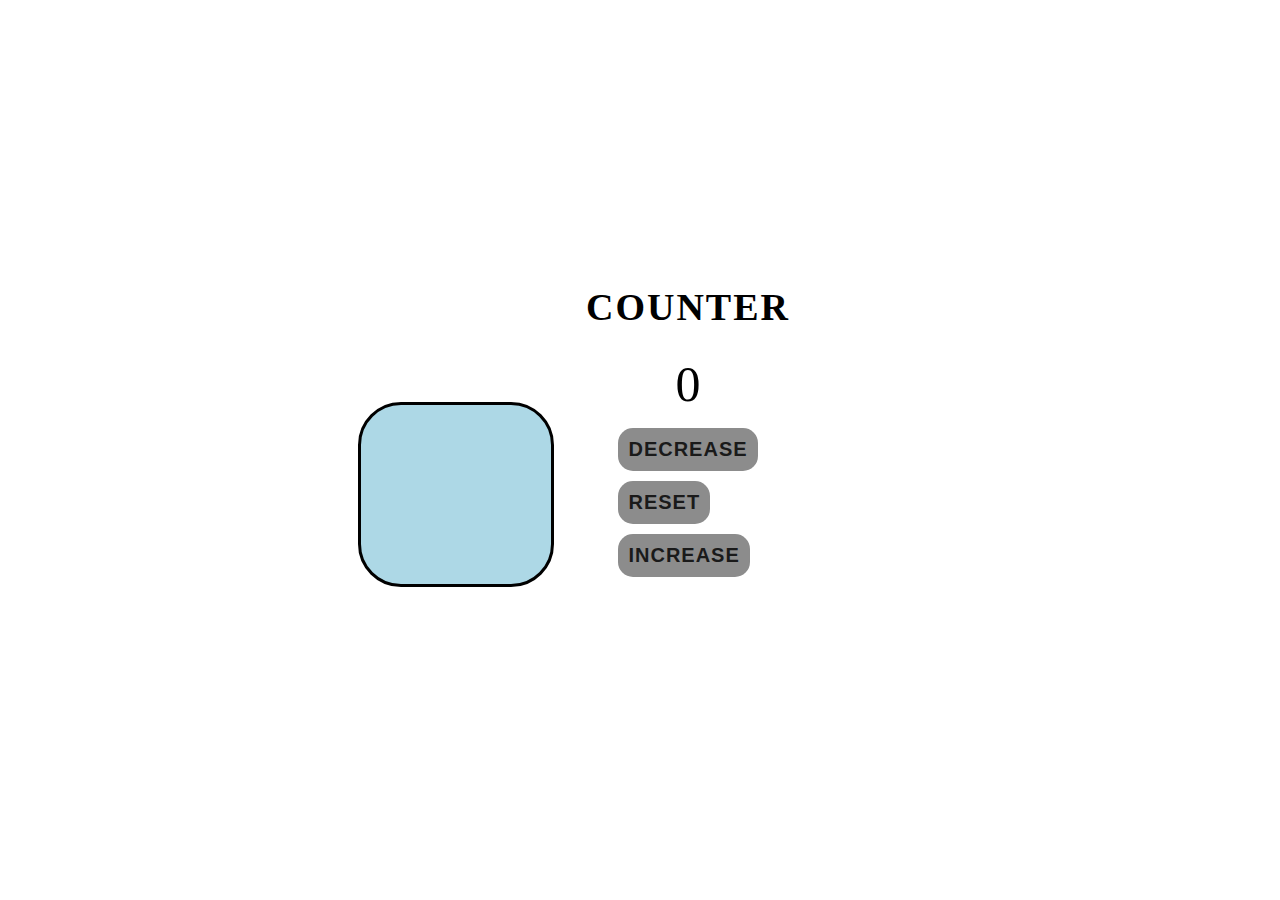
==== VS Code Notebook/Practise1/index.html @ f4a28b53 "Add files via upload" ====
<!DOCTYPE html>
<html lang="en">
  <head>
    <meta charset="UTF-8" />
    <meta name="viewport" content="width=device-width, initial-scale=1.0" />
    <title>Counter</title>

    <!-- styles -->
    <link rel="stylesheet" href="style.css" />
  </head>
  <body>
    <main>
      <section class="container">
        <h1 id="Calculator">counter</h1>
        <span id="value">0</span>
        <div class="button-container">
          <button id="btn decrease">decrease</button>
          <button id="btn reset">reset</button>
          <button id="btn increase">increase</button>
        </div>
      </section>
      <section id="containerForBackground">
        <div id="backgroudColor-container">
          <p id="valueOfBackground">1111111</p>
        </div>
      </section>
    </main>
    <!-- javascript -->
    <script src="script.js"></script>
  </body>
</html>
---- VS Code Notebook/Practise1/style.css ----
html {
    box-sizing: border-box;
  }
  
  .container {
    display: flex;
    flex-direction: column;
    align-items: center;
    margin-top: 250px;
    margin-left: 680px;
    margin-right: 680px;
    border-radius: 135px;
    padding-bottom: 20px;
    padding-top: 10px;
    background-color: #cccccc;
  }
  
  .container h1 {
    text-transform: uppercase;
    font-family: Georgia;
    letter-spacing: 2px;
    font-size: 38px;
  }
  
  .container #value {
    font-size: 50px;
    padding-bottom: 10px;
    font-family: "Arial Rounded MT Bold";
  }
  
  .container .button-container #btn\ decrease,
  #btn\ increase,
  #btn\ reset {
    font-size: 20px;
    background-color: #8c8c8c;
    border-radius: 15px;
    border: none;
    padding: 10px;
    text-transform: uppercase;
    font-family: sans-serif;
    letter-spacing: 1px;
    font-weight: bold;
    color: #1a1a1a;
    margin: 5px;
  }
  
  /*Container for changing background*/
  #containerForBackground {
    background-color: lightblue;
    float: left;
    margin-left: 350px;
    margin-top: -200px;
    border: 3px solid black;
    border-radius: 43px;
    width: 190px;
    max-width: 190px;
  }
  
  #valueOfBackground {
    font-size: 25px;
    padding: 50px;
    font-family: sans-serif;
    letter-spacing: 1.5px;
    display: flex;
    justify-content: center;
    font-weight: bolder;
    visibility: hidden;
  }
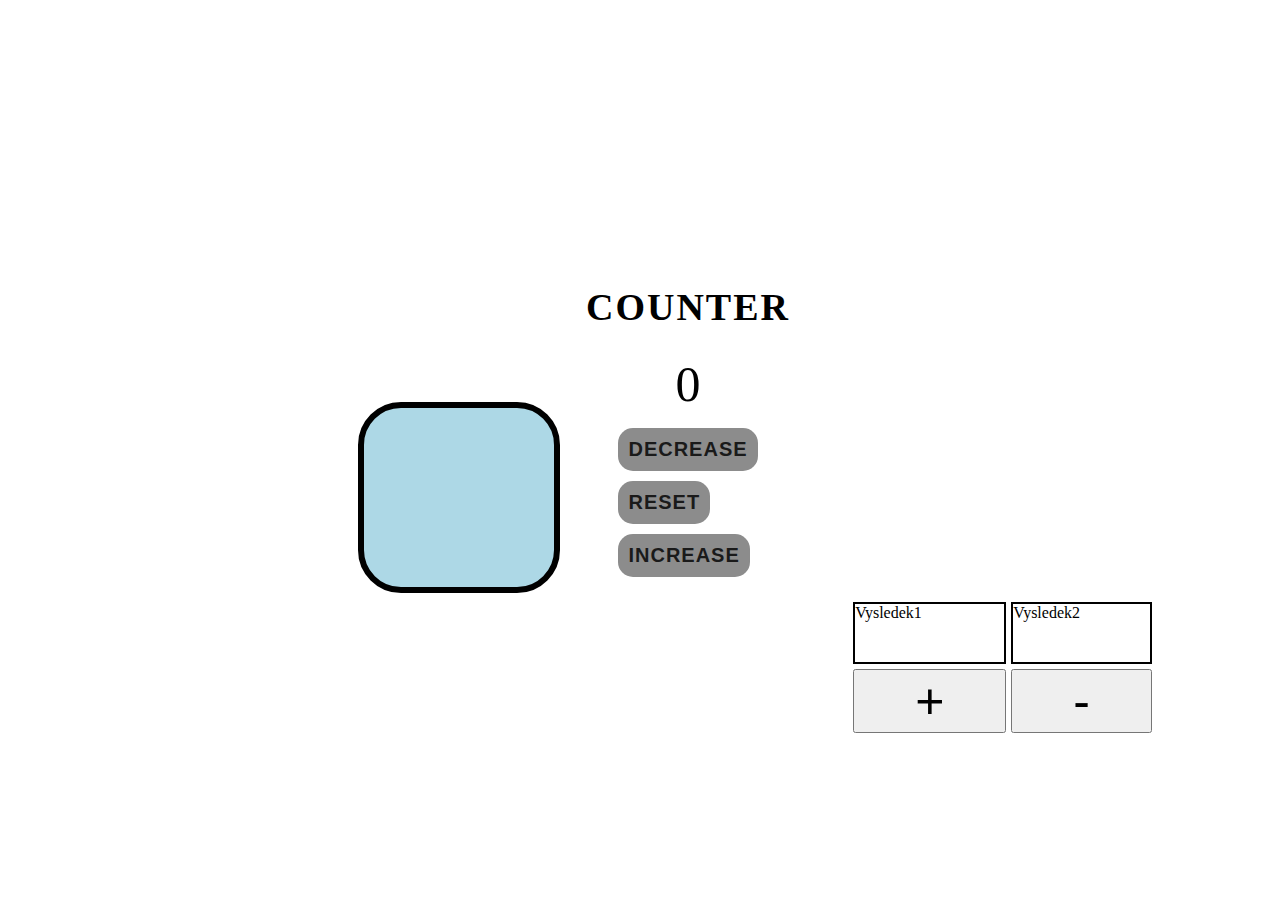
==== commit a6883572: "Add files via upload" ====
--- a/VS Code Notebook/Practise1/index.html
+++ b/VS Code Notebook/Practise1/index.html
@@ -24,6 +24,12 @@
           <p id="valueOfBackground">1111111</p>
         </div>
       </section>
+      <section id="calculator-container">
+        <p id="result1">Vysledek1</p>
+        <p id="result2">Vysledek2</p>
+        <button id="btn_plus">+</button>
+        <button id="btn_minus">-</button>
+      </section>
     </main>
     <!-- javascript -->
     <script src="script.js"></script>
--- a/VS Code Notebook/Practise1/style.css
+++ b/VS Code Notebook/Practise1/style.css
@@ -50,10 +50,11 @@
     float: left;
     margin-left: 350px;
     margin-top: -200px;
-    border: 3px solid black;
+    border: 6px solid black;
     border-radius: 43px;
     width: 190px;
     max-width: 190px;
+
   }
   
   #valueOfBackground {
@@ -65,4 +66,40 @@
     justify-content: center;
     font-weight: bolder;
     visibility: hidden;
+  }
+
+  /*Calculator*/
+  #calculator-container{
+    display: grid;
+    justify-content: end;
+    grid-template-areas:  "result1 result2"
+                          "btn_plus  btn_minus";
+    float: right;
+    margin-right: 120px;
+    grid-gap: 5px;
+  }
+
+  #result1{
+    grid-area: result1;
+  }
+  #result2{
+    grid-area: result2;
+  }
+  #btn_plus{
+    grid-area: btn_plus;
+  }
+  #btn_minus{
+    grid-area: btn_minus;
+  }
+
+  #btn_plus, #btn_minus{
+    font-size: 50px;
+    padding-left: 60px;
+    padding-right: 60px;
+  }
+  #result1, #result2{
+    border: 2px solid black;
+    padding-bottom: 40px;
+    margin: 0;
+    text-justify: center; /* vycentrovat text uplne doprostred ne jenom nahoru doprostred*/
   }